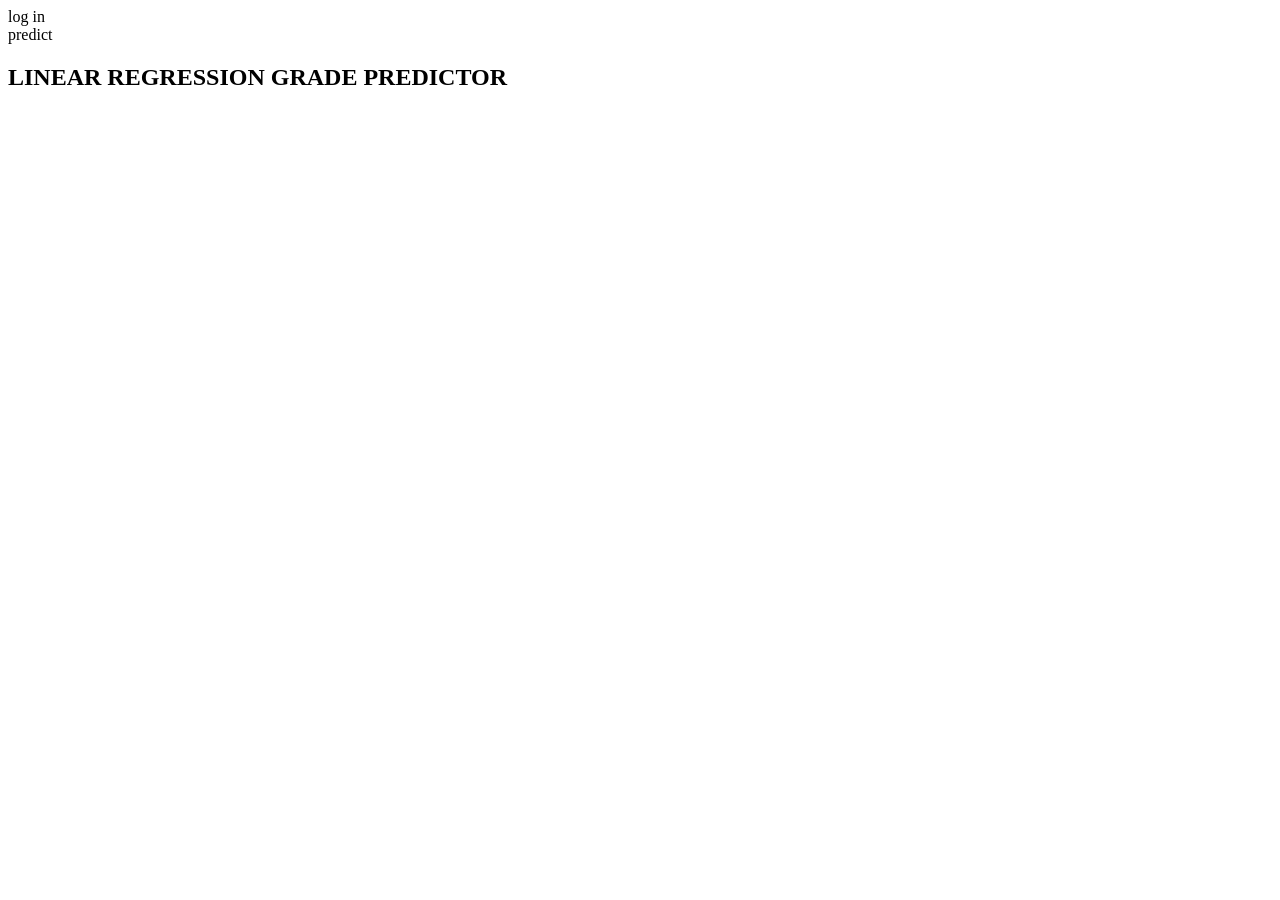
==== index.html @ 16672ddc "first commit" ====
<!DOCTYPE html>
<html lang="en">
<head>
    <meta charset="UTF-8">
    <meta name="viewport" content="width=device-width, initial-scale=1.0">
    <title>Document</title>
    <alink rel="stylesheet" href="styles.css">
</head>
<body>
    <!-- navigation bar -->
    <section id="navbar">
        <div>log in</div>
        <div>predict</div>
    </section>
    <!-- title -->
    <section>
    <h1>LINEAR REGRESSION GRADE PREDICTOR</h1>
    </section>
</body>
</html>
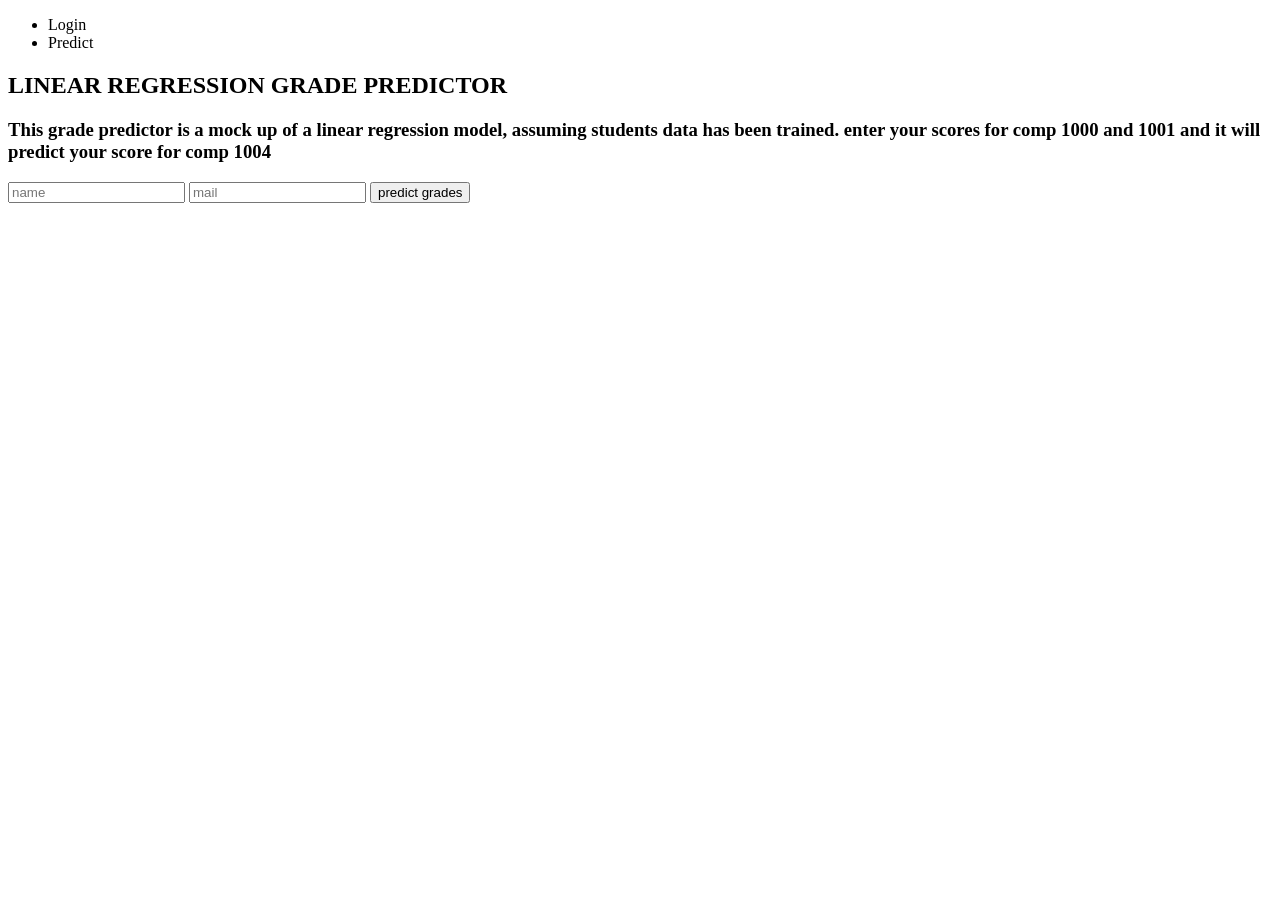
==== commit f4ffab62: "html" ====
--- a/index.html
+++ b/index.html
@@ -4,17 +4,33 @@
     <meta charset="UTF-8">
     <meta name="viewport" content="width=device-width, initial-scale=1.0">
     <title>Document</title>
-    <alink rel="stylesheet" href="styles.css">
+    <link rel="stylesheet" href="styles.css">
 </head>
 <body>
     <!-- navigation bar -->
-    <section id="navbar">
-        <div>log in</div>
-        <div>predict</div>
-    </section>
+    <nav>
+        <ul id="navbar">
+            <li>Login</li>
+            <li>Predict</li>
+        </ul>
+    </nav>
     <!-- title -->
     <section>
     <h1>LINEAR REGRESSION GRADE PREDICTOR</h1>
     </section>
+    <!-- description -->
+            <section>
+        <h3>This grade predictor is a mock up of a linear regression model, assuming students data has been trained. enter your scores for comp 1000 and 1001 and it will predict your score for comp 1004</h3>
+     </section>
+    <!-- login -->
+     <section>
+        <input type="text" placeholder="name">
+        <input type="email" placeholder="mail">
+        <button type="submit">predict grades</button>
+     </section>
+     <!-- predict grades -->
+      <section>
+
+      </section>
 </body>
 </html>
